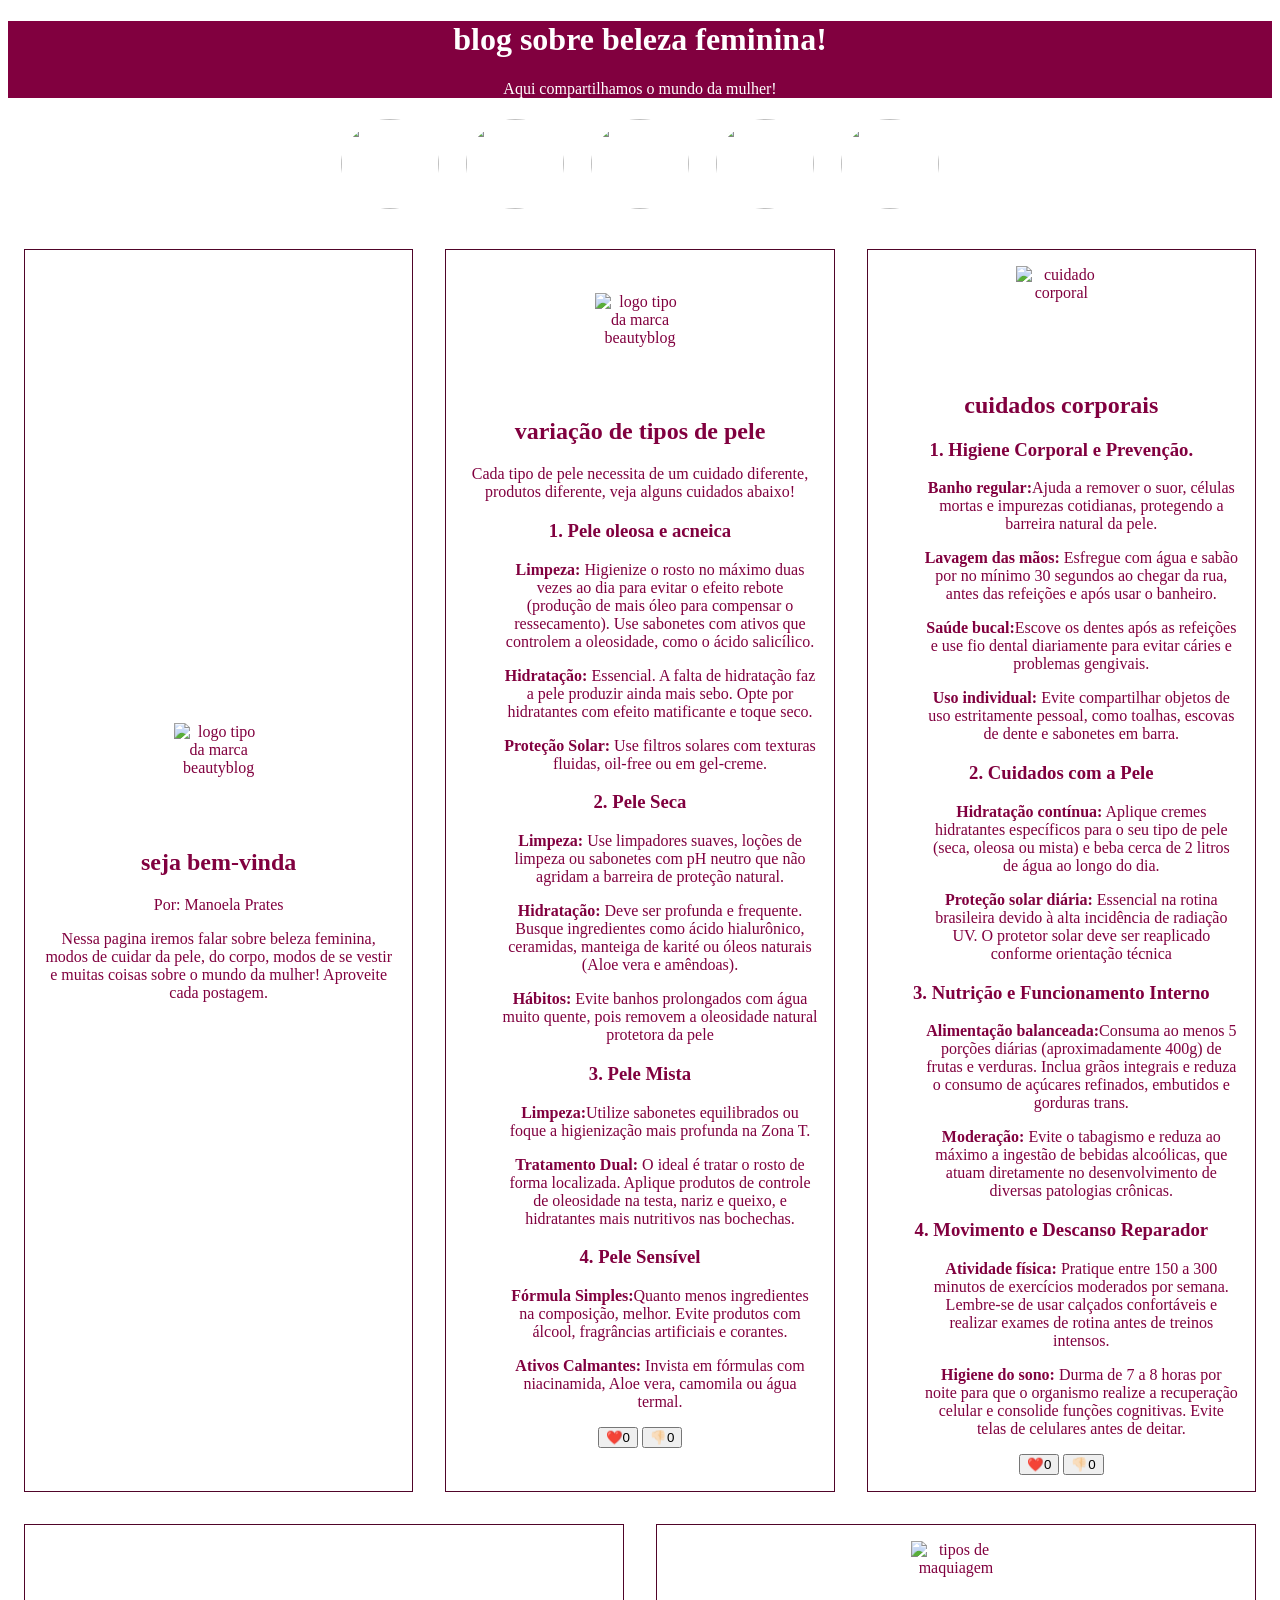
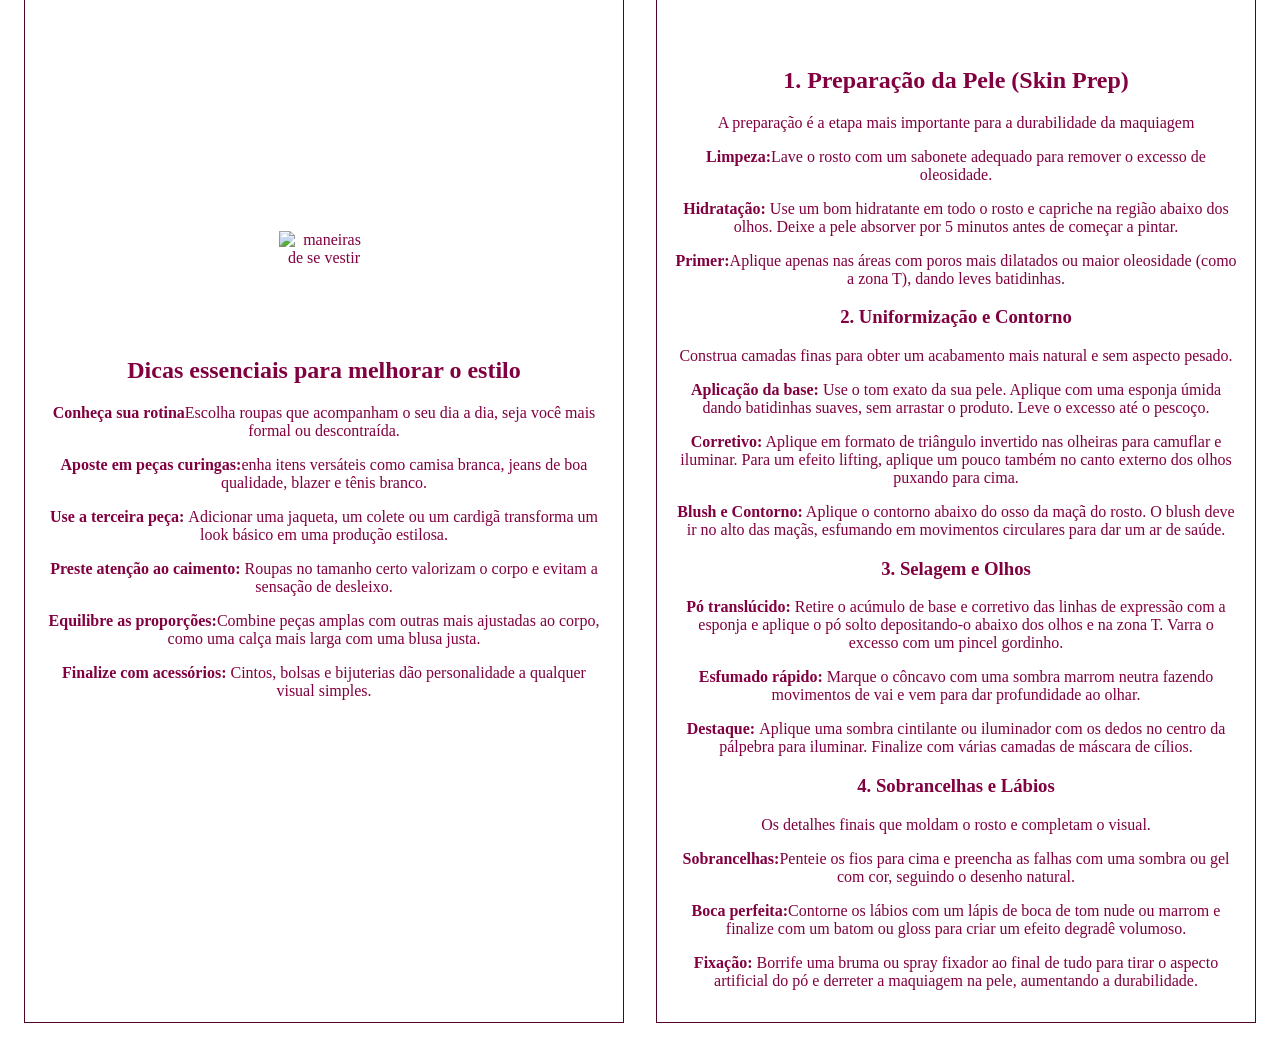
==== index/index.html @ 6192adb5 "ARRUMAR" ====
<!DOCTYPE html>

<html lang="PT-BR">
<head>
<meta charset="UTF-8">
<meta name="viewport" content="width=device-width, initial-scale=1.0">
<title>BeutyBlog</title>
</head>
<style>
    body{
        max-width: 100vw;
    }
    header{
        background-color: #81003F;
        color: #FFFFFF;
        text-align: center;
    }
    main{
        background-color:#FFFFFF ;
        color: #81003F;

        display: flex;
        flex-wrap: wrap;
    }
    article{
        display: flex;

        border:1px solid #500429;

        margin: 16px;
        gap: 16px;
        padding: 16px;
        flex: 1 1 25%;
        flex-direction: column;
        align-items: center;
        text-align: center;
        justify-content: center;

    }
    img{
        width: 90px;
        height: 90px;
    }
    .artigo-autor{
        font-weight: bold;
        color: #500429;
    }
    .botoes-categorias{
        display: flex;
        gap: 15px;
        justify-content: center;
        margin: 20px 0;
    }
    .botoes-categorias button{
        background: none;
        border: none;
        cursor: pointer;
        transition: transform 0.2s;
        width: 110px;
    }
    .botoes-categorias button:hover {
        transform: scale(1.1);
    }
    .botoes-categorias img {
        width: 100%;
        border-radius: 50%;
    }
</style>
<body>
    <header>
        <h1>blog sobre beleza feminina!</h1>
        <p>Aqui compartilhamos o mundo da mulher!</p>
    </header>
    <div class="botoes-categorias">
        <button 
        onclick="mostrarConteudo('maquiagem')">
    <img src="botao.png">
     </button>
      <button 
      onclick="mostrarConteudo('ROSTO')">
      <img src="rosto .png">
    </button>
    <button
        onclick="mostrarConteudo('corpo')">
    <img src="corpo.png">
   </button>
   <button
   onclick="mostrarConteudo('roupa')">
     <img src="roupa.png">
     </button>
    <button
    onclick="mostrarConteudo('outros')">
    <img src="outros.png">
    </button>
    </div>
    <main>
        <article>
            <img src="imagem-blog.png" alt="logo tipo da marca beautyblog">
            <div>
                <h1>seja bem-vinda</h1>
                <p class="artigo-autor"></p>Por: Manoela Prates</p>
                <p>Nessa pagina iremos falar sobre beleza feminina, modos de cuidar da pele, do corpo, modos de se vestir e muitas coisas sobre o mundo da mulher! Aproveite cada postagem.</p>
            </div>
        </article>
        <article>
            <img src="imagem.jpg" alt="logo tipo da marca beautyblog">
            <div>
                <h1>variação de tipos de pele</h1>
                <p>Cada tipo de pele necessita de um cuidado diferente, produtos diferente, veja alguns cuidados abaixo!</p>
                <h3>1. Pele oleosa e acneica</H3>
                <ol><b>Limpeza:</b> Higienize o rosto no máximo duas vezes ao dia para evitar o efeito rebote (produção de mais óleo para compensar o ressecamento). Use sabonetes com ativos que controlem a oleosidade, como o ácido salicílico.</ol>
                <ol> <b>Hidratação:</b> Essencial. A falta de hidratação faz a pele produzir ainda mais sebo. Opte por hidratantes com efeito matificante e toque seco.</ol>
                <ol><b>Proteção Solar:</b> Use filtros solares com texturas fluidas, oil-free ou em gel-creme.</ol>
                <h3>2. Pele Seca</h3>
                <ol><b>Limpeza:</b> Use limpadores suaves, loções de limpeza ou sabonetes com pH neutro que não agridam a barreira de proteção natural.</ol>
                <ol><b>Hidratação:</b> Deve ser profunda e frequente. Busque ingredientes como ácido hialurônico, ceramidas, manteiga de karité ou óleos naturais (Aloe vera e amêndoas).</ol>
                <ol><b>Hábitos:</b> Evite banhos prolongados com água muito quente, pois removem a oleosidade natural protetora da pele</ol>
                <h3>3. Pele Mista</h3>
                <ol><b>Limpeza:</b>Utilize sabonetes equilibrados ou foque a higienização mais profunda na Zona T.</ol>
                <ol><b>Tratamento Dual: </b> O ideal é tratar o rosto de forma localizada. Aplique produtos de controle de oleosidade na testa, nariz e queixo, e hidratantes mais nutritivos nas bochechas.</ol>
                <h3>4. Pele Sensível</h3>
                <ol><b>Fórmula Simples:</b>Quanto menos ingredientes na composição, melhor. Evite produtos com álcool, fragrâncias artificiais e corantes.</ol>
                <ol><b>Ativos Calmantes:</b> Invista em fórmulas com niacinamida, Aloe vera, camomila ou água termal.</ol>
                <button>❤️<span>0</span></button>
                <button>👎🏻<span>0</span></button>
            </div>
        </article>
          <article>
            <img src="corpo.png" alt="cuidado corporal">
            <div>
                <h1>cuidados corporais</h1>
                <h3> 1. Higiene Corporal e Prevenção.</h3>
                <ol><b>Banho regular:</b>Ajuda a remover o suor, células mortas e impurezas cotidianas, protegendo a barreira natural da pele.</ol>
                <ol><b>Lavagem das mãos: </b>Esfregue com água e sabão por no mínimo 30 segundos ao chegar da rua, antes das refeições e após usar o banheiro.</ol>
                <ol><b>Saúde bucal:</b>Escove os dentes após as refeições e use fio dental diariamente para evitar cáries e problemas gengivais.</ol>
                <ol><b>Uso individual:</b> Evite compartilhar objetos de uso estritamente pessoal, como toalhas, escovas de dente e sabonetes em barra.</ol>
                <h3> 2. Cuidados com a Pele </h3>
                <ol><b>Hidratação contínua:</b> Aplique cremes hidratantes específicos para o seu tipo de pele (seca, oleosa ou mista) e beba cerca de 2 litros de água ao longo do dia.</ol>
                <ol><b>Proteção solar diária: </b>Essencial na rotina brasileira devido à alta incidência de radiação UV. O protetor solar deve ser reaplicado conforme orientação técnica</ol>
                <h3> 3. Nutrição e Funcionamento Interno</h3>
                <ol><b>Alimentação balanceada:</b>Consuma ao menos 5 porções diárias (aproximadamente 400g) de frutas e verduras. Inclua grãos integrais e reduza o consumo de açúcares refinados, embutidos e gorduras trans.</ol>
                <ol><b>Moderação:</b> Evite o tabagismo e reduza ao máximo a ingestão de bebidas alcoólicas, que atuam diretamente no desenvolvimento de diversas patologias crônicas.</ol>
                <h3> 4. Movimento e Descanso Reparador</h3>
                <ol><b>Atividade física:</b> Pratique entre 150 a 300 minutos de exercícios moderados por semana. Lembre-se de usar calçados confortáveis e realizar exames de rotina antes de treinos intensos.</ol>
                <ol><b>Higiene do sono:</b> Durma de 7 a 8 horas por noite para que o organismo realize a recuperação celular e consolide funções cognitivas. Evite telas de celulares antes de deitar.</ol>
                  <button>❤️<span>0</span></button>
                <button>👎🏻<span>0</span></button>
            </div>
        </article>
        <article>
            <img src="looks.jpg" alt="maneiras de se vestir">
            <div>
                <h1>Dicas essenciais para melhorar o estilo</h1>
                <p><b>Conheça sua rotina</b>Escolha roupas que acompanham o seu dia a dia, seja você mais formal ou descontraída.</p>
                <p><b>Aposte em peças curingas:</b>enha itens versáteis como camisa branca, jeans de boa qualidade, blazer e tênis branco.</p>
                <p><b>Use a terceira peça: </b>Adicionar uma jaqueta, um colete ou um cardigã transforma um look básico em uma produção estilosa.</p>
                <p><b>Preste atenção ao caimento:</b> Roupas no tamanho certo valorizam o corpo e evitam a sensação de desleixo.</p>
                <p><b>Equilibre as proporções:</b>Combine peças amplas com outras mais ajustadas ao corpo, como uma calça mais larga com uma blusa justa.</p>
                <p><b>Finalize com acessórios:</b> Cintos, bolsas e bijuterias dão personalidade a qualquer visual simples.</p>
            </div>
        </article>
        <article>
            <img src="maquiagem.jpg" alt="tipos de maquiagem">
            <div>
                <h1>1. Preparação da Pele (Skin Prep)</h1>
                <p>A preparação é a etapa mais importante para a durabilidade da maquiagem</p>
                <p><b>Limpeza:</b>Lave o rosto com um sabonete adequado para remover o excesso de oleosidade.</p>
                <p><b>Hidratação: </b> Use um bom hidratante em todo o rosto e capriche na região abaixo dos olhos. Deixe a pele absorver por 5 minutos antes de começar a pintar.</p>
            <p><b>Primer:</b>Aplique apenas nas áreas com poros mais dilatados ou maior oleosidade (como a zona T), dando leves batidinhas.</p>  
            <h3>2. Uniformização e Contorno</h3>
            <p>Construa camadas finas para obter um acabamento mais natural e sem aspecto pesado.</p>
            <p><b>Aplicação da base:</b> Use o tom exato da sua pele. Aplique com uma esponja úmida dando batidinhas suaves, sem arrastar o produto. Leve o excesso até o pescoço.</p>
            <p><b>Corretivo:</b> Aplique em formato de triângulo invertido nas olheiras para camuflar e iluminar. Para um efeito lifting, aplique um pouco também no canto externo dos olhos puxando para cima.</p>
            <p><b>Blush e Contorno:</b> Aplique o contorno abaixo do osso da maçã do rosto. O blush deve ir no alto das maçãs, esfumando em movimentos circulares para dar um ar de saúde.</p>
            <h3>3. Selagem e Olhos</h3>
            <p><b>Pó translúcido:</b> Retire o acúmulo de base e corretivo das linhas de expressão com a esponja e aplique o pó solto depositando-o abaixo dos olhos e na zona T. Varra o excesso com um pincel gordinho.</p>
            <p><b>Esfumado rápido:</b> Marque o côncavo com uma sombra marrom neutra fazendo movimentos de vai e vem para dar profundidade ao olhar.</p>
            <p><b>Destaque: </b>Aplique uma sombra cintilante ou iluminador com os dedos no centro da pálpebra para iluminar. Finalize com várias camadas de máscara de cílios.</p>
            <h3>4. Sobrancelhas e Lábios</h3>
            <p>Os detalhes finais que moldam o rosto e completam o visual.</p>
            <p><b>Sobrancelhas:</b>Penteie os fios para cima e preencha as falhas com uma sombra ou gel com cor, seguindo o desenho natural.</p>
            <p><b>Boca perfeita:</b>Contorne os lábios com um lápis de boca de tom nude ou marrom e finalize com um batom ou gloss para criar um efeito degradê volumoso.</p>
            <p><b>Fixação: </b> Borrife uma bruma ou spray fixador ao final de tudo para tirar o aspecto artificial do pó e derreter a maquiagem na pele, aumentando a durabilidade.</p>
            </div>
        </article>
    </main>

</body>
<script>
    const botoes = document.querySelectorAll("button");

    botoes.forEach(
        function(botao){
            botao.addEventListener("click", botaoClicado);
            function botaoClicado(){
                console.log("fui clicado");
                let texto = botao.querySelector("span");
                texto.textContent++;
           }
        })
        function mostrarConteudo(id){
            document.querySelectorAll('conteudo-categoria'). forEach(div => {
                div.style.display = 'none';
            });
            document.getElementById(id).style.display = 'block';
        }
</script>
</html>
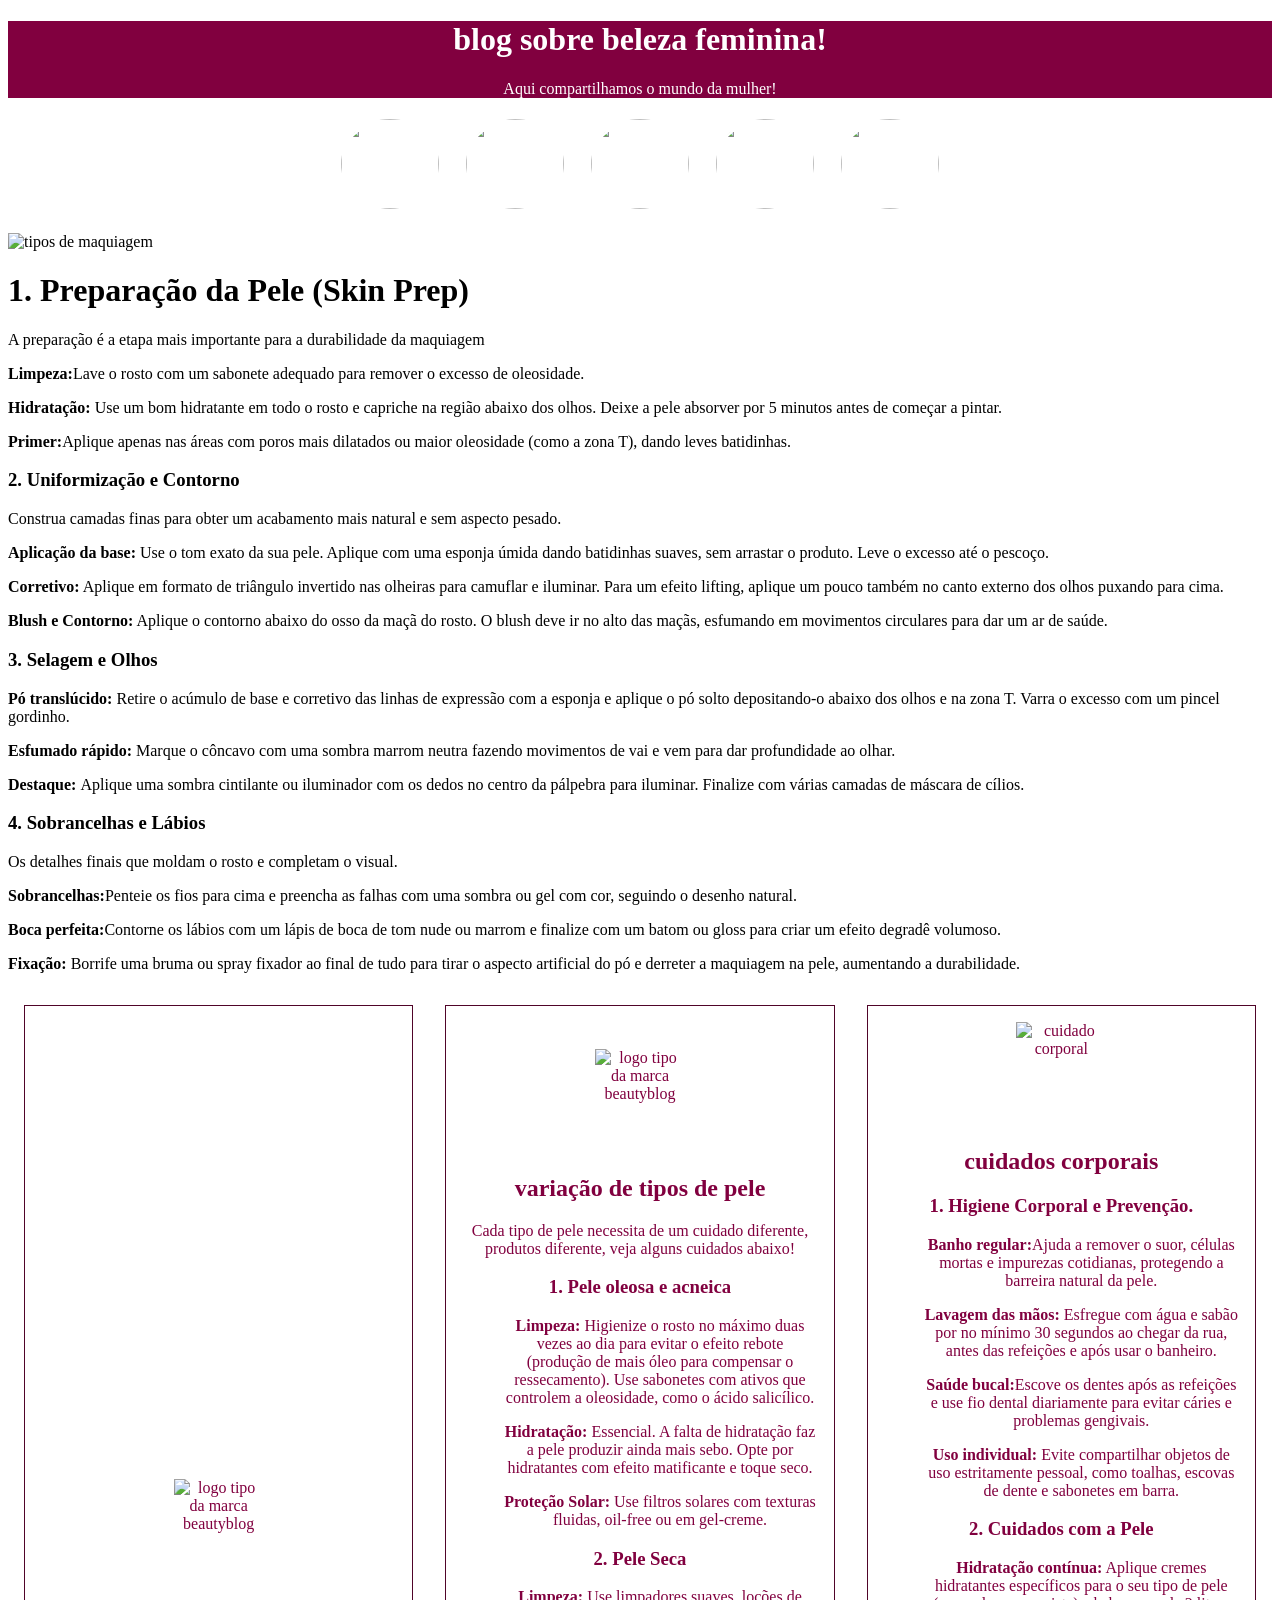
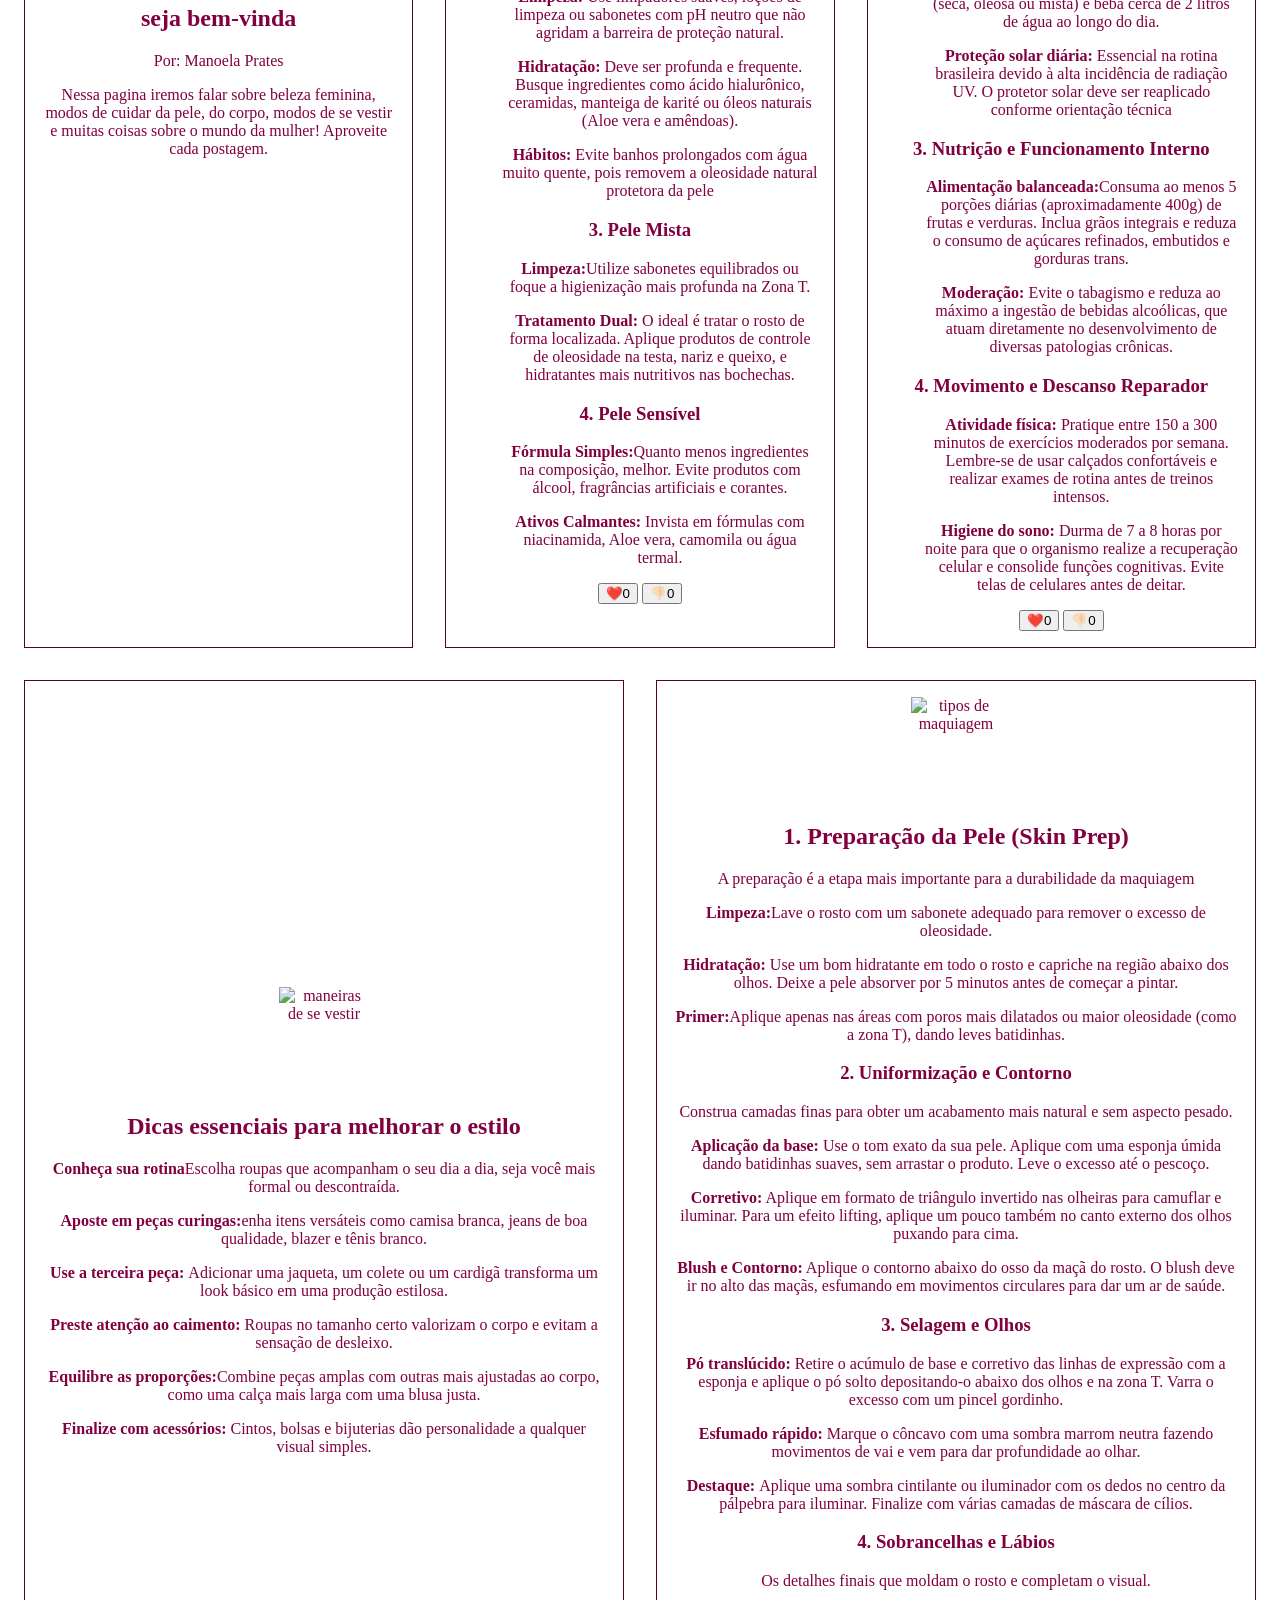
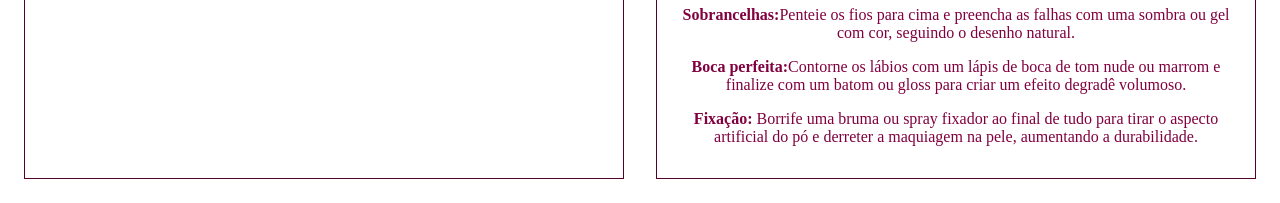
==== commit 8a1edf7e: "conteudo" ====
--- a/index/index.html
+++ b/index/index.html
@@ -93,74 +93,8 @@
     <img src="outros.png">
     </button>
     </div>
-    <main>
-        <article>
-            <img src="imagem-blog.png" alt="logo tipo da marca beautyblog">
-            <div>
-                <h1>seja bem-vinda</h1>
-                <p class="artigo-autor"></p>Por: Manoela Prates</p>
-                <p>Nessa pagina iremos falar sobre beleza feminina, modos de cuidar da pele, do corpo, modos de se vestir e muitas coisas sobre o mundo da mulher! Aproveite cada postagem.</p>
-            </div>
-        </article>
-        <article>
-            <img src="imagem.jpg" alt="logo tipo da marca beautyblog">
-            <div>
-                <h1>variação de tipos de pele</h1>
-                <p>Cada tipo de pele necessita de um cuidado diferente, produtos diferente, veja alguns cuidados abaixo!</p>
-                <h3>1. Pele oleosa e acneica</H3>
-                <ol><b>Limpeza:</b> Higienize o rosto no máximo duas vezes ao dia para evitar o efeito rebote (produção de mais óleo para compensar o ressecamento). Use sabonetes com ativos que controlem a oleosidade, como o ácido salicílico.</ol>
-                <ol> <b>Hidratação:</b> Essencial. A falta de hidratação faz a pele produzir ainda mais sebo. Opte por hidratantes com efeito matificante e toque seco.</ol>
-                <ol><b>Proteção Solar:</b> Use filtros solares com texturas fluidas, oil-free ou em gel-creme.</ol>
-                <h3>2. Pele Seca</h3>
-                <ol><b>Limpeza:</b> Use limpadores suaves, loções de limpeza ou sabonetes com pH neutro que não agridam a barreira de proteção natural.</ol>
-                <ol><b>Hidratação:</b> Deve ser profunda e frequente. Busque ingredientes como ácido hialurônico, ceramidas, manteiga de karité ou óleos naturais (Aloe vera e amêndoas).</ol>
-                <ol><b>Hábitos:</b> Evite banhos prolongados com água muito quente, pois removem a oleosidade natural protetora da pele</ol>
-                <h3>3. Pele Mista</h3>
-                <ol><b>Limpeza:</b>Utilize sabonetes equilibrados ou foque a higienização mais profunda na Zona T.</ol>
-                <ol><b>Tratamento Dual: </b> O ideal é tratar o rosto de forma localizada. Aplique produtos de controle de oleosidade na testa, nariz e queixo, e hidratantes mais nutritivos nas bochechas.</ol>
-                <h3>4. Pele Sensível</h3>
-                <ol><b>Fórmula Simples:</b>Quanto menos ingredientes na composição, melhor. Evite produtos com álcool, fragrâncias artificiais e corantes.</ol>
-                <ol><b>Ativos Calmantes:</b> Invista em fórmulas com niacinamida, Aloe vera, camomila ou água termal.</ol>
-                <button>❤️<span>0</span></button>
-                <button>👎🏻<span>0</span></button>
-            </div>
-        </article>
-          <article>
-            <img src="corpo.png" alt="cuidado corporal">
-            <div>
-                <h1>cuidados corporais</h1>
-                <h3> 1. Higiene Corporal e Prevenção.</h3>
-                <ol><b>Banho regular:</b>Ajuda a remover o suor, células mortas e impurezas cotidianas, protegendo a barreira natural da pele.</ol>
-                <ol><b>Lavagem das mãos: </b>Esfregue com água e sabão por no mínimo 30 segundos ao chegar da rua, antes das refeições e após usar o banheiro.</ol>
-                <ol><b>Saúde bucal:</b>Escove os dentes após as refeições e use fio dental diariamente para evitar cáries e problemas gengivais.</ol>
-                <ol><b>Uso individual:</b> Evite compartilhar objetos de uso estritamente pessoal, como toalhas, escovas de dente e sabonetes em barra.</ol>
-                <h3> 2. Cuidados com a Pele </h3>
-                <ol><b>Hidratação contínua:</b> Aplique cremes hidratantes específicos para o seu tipo de pele (seca, oleosa ou mista) e beba cerca de 2 litros de água ao longo do dia.</ol>
-                <ol><b>Proteção solar diária: </b>Essencial na rotina brasileira devido à alta incidência de radiação UV. O protetor solar deve ser reaplicado conforme orientação técnica</ol>
-                <h3> 3. Nutrição e Funcionamento Interno</h3>
-                <ol><b>Alimentação balanceada:</b>Consuma ao menos 5 porções diárias (aproximadamente 400g) de frutas e verduras. Inclua grãos integrais e reduza o consumo de açúcares refinados, embutidos e gorduras trans.</ol>
-                <ol><b>Moderação:</b> Evite o tabagismo e reduza ao máximo a ingestão de bebidas alcoólicas, que atuam diretamente no desenvolvimento de diversas patologias crônicas.</ol>
-                <h3> 4. Movimento e Descanso Reparador</h3>
-                <ol><b>Atividade física:</b> Pratique entre 150 a 300 minutos de exercícios moderados por semana. Lembre-se de usar calçados confortáveis e realizar exames de rotina antes de treinos intensos.</ol>
-                <ol><b>Higiene do sono:</b> Durma de 7 a 8 horas por noite para que o organismo realize a recuperação celular e consolide funções cognitivas. Evite telas de celulares antes de deitar.</ol>
-                  <button>❤️<span>0</span></button>
-                <button>👎🏻<span>0</span></button>
-            </div>
-        </article>
-        <article>
-            <img src="looks.jpg" alt="maneiras de se vestir">
-            <div>
-                <h1>Dicas essenciais para melhorar o estilo</h1>
-                <p><b>Conheça sua rotina</b>Escolha roupas que acompanham o seu dia a dia, seja você mais formal ou descontraída.</p>
-                <p><b>Aposte em peças curingas:</b>enha itens versáteis como camisa branca, jeans de boa qualidade, blazer e tênis branco.</p>
-                <p><b>Use a terceira peça: </b>Adicionar uma jaqueta, um colete ou um cardigã transforma um look básico em uma produção estilosa.</p>
-                <p><b>Preste atenção ao caimento:</b> Roupas no tamanho certo valorizam o corpo e evitam a sensação de desleixo.</p>
-                <p><b>Equilibre as proporções:</b>Combine peças amplas com outras mais ajustadas ao corpo, como uma calça mais larga com uma blusa justa.</p>
-                <p><b>Finalize com acessórios:</b> Cintos, bolsas e bijuterias dão personalidade a qualquer visual simples.</p>
-            </div>
-        </article>
-        <article>
-            <img src="maquiagem.jpg" alt="tipos de maquiagem">
+    <DIV id="area-conteudo">
+        <div id="maquiagem" class="conteudo-categoria">  <img src="maquiagem.jpg" alt="tipos de maquiagem">
             <div>
                 <h1>1. Preparação da Pele (Skin Prep)</h1>
                 <p>A preparação é a etapa mais importante para a durabilidade da maquiagem</p>
@@ -182,6 +116,121 @@
             <p><b>Boca perfeita:</b>Contorne os lábios com um lápis de boca de tom nude ou marrom e finalize com um batom ou gloss para criar um efeito degradê volumoso.</p>
             <p><b>Fixação: </b> Borrife uma bruma ou spray fixador ao final de tudo para tirar o aspecto artificial do pó e derreter a maquiagem na pele, aumentando a durabilidade.</p>
             </div>
+        </article></div>
+    </DIV>
+    <div id="rosto" class="conteudo-categoria"
+    style="display: none;"> <img src="imagem.jpg" alt="logo tipo da marca beautyblog">
+            <div>
+                <h1>variação de tipos de pele</h1>
+                <p>Cada tipo de pele necessita de um cuidado diferente, produtos diferente, veja alguns cuidados abaixo!</p>
+                <h3>1. Pele oleosa e acneica</H3>
+                <ol><b>Limpeza:</b> Higienize o rosto no máximo duas vezes ao dia para evitar o efeito rebote (produção de mais óleo para compensar o ressecamento). Use sabonetes com ativos que controlem a oleosidade, como o ácido salicílico.</ol>
+                <ol> <b>Hidratação:</b> Essencial. A falta de hidratação faz a pele produzir ainda mais sebo. Opte por hidratantes com efeito matificante e toque seco.</ol>
+                <ol><b>Proteção Solar:</b> Use filtros solares com texturas fluidas, oil-free ou em gel-creme.</ol>
+                <h3>2. Pele Seca</h3>
+                <ol><b>Limpeza:</b> Use limpadores suaves, loções de limpeza ou sabonetes com pH neutro que não agridam a barreira de proteção natural.</ol>
+                <ol><b>Hidratação:</b> Deve ser profunda e frequente. Busque ingredientes como ácido hialurônico, ceramidas, manteiga de karité ou óleos naturais (Aloe vera e amêndoas).</ol>
+                <ol><b>Hábitos:</b> Evite banhos prolongados com água muito quente, pois removem a oleosidade natural protetora da pele</ol>
+                <h3>3. Pele Mista</h3>
+                <ol><b>Limpeza:</b>Utilize sabonetes equilibrados ou foque a higienização mais profunda na Zona T.</ol>
+                <ol><b>Tratamento Dual: </b> O ideal é tratar o rosto de forma localizada. Aplique produtos de controle de oleosidade na testa, nariz e queixo, e hidratantes mais nutritivos nas bochechas.</ol>
+                <h3>4. Pele Sensível</h3>
+                <ol><b>Fórmula Simples:</b>Quanto menos ingredientes na composição, melhor. Evite produtos com álcool, fragrâncias artificiais e corantes.</ol>
+                <ol><b>Ativos Calmantes:</b> Invista em fórmulas com niacinamida, Aloe vera, camomila ou água termal.</ol>
+                <button>❤️<span>0</span></button>
+                <button>👎🏻<span>0</span></button>
+            </div>
+        </article></div>
+    </div>
+    <main>
+        <article>
+            <img src="imagem-blog.png" alt="logo tipo da marca beautyblog">
+            <div>
+                <h1>seja bem-vinda</h1>
+                <p class="artigo-autor"></p>Por: Manoela Prates</p>
+                <p>Nessa pagina iremos falar sobre beleza feminina, modos de cuidar da pele, do corpo, modos de se vestir e muitas coisas sobre o mundo da mulher! Aproveite cada postagem.</p>
+            </div>
+        </article>
+        <article>
+            <img src="imagem.jpg" alt="logo tipo da marca beautyblog">
+            <div>
+                <h1>variação de tipos de pele</h1>
+                <p>Cada tipo de pele necessita de um cuidado diferente, produtos diferente, veja alguns cuidados abaixo!</p>
+                <h3>1. Pele oleosa e acneica</H3>
+                <ol><b>Limpeza:</b> Higienize o rosto no máximo duas vezes ao dia para evitar o efeito rebote (produção de mais óleo para compensar o ressecamento). Use sabonetes com ativos que controlem a oleosidade, como o ácido salicílico.</ol>
+                <ol> <b>Hidratação:</b> Essencial. A falta de hidratação faz a pele produzir ainda mais sebo. Opte por hidratantes com efeito matificante e toque seco.</ol>
+                <ol><b>Proteção Solar:</b> Use filtros solares com texturas fluidas, oil-free ou em gel-creme.</ol>
+                <h3>2. Pele Seca</h3>
+                <ol><b>Limpeza:</b> Use limpadores suaves, loções de limpeza ou sabonetes com pH neutro que não agridam a barreira de proteção natural.</ol>
+                <ol><b>Hidratação:</b> Deve ser profunda e frequente. Busque ingredientes como ácido hialurônico, ceramidas, manteiga de karité ou óleos naturais (Aloe vera e amêndoas).</ol>
+                <ol><b>Hábitos:</b> Evite banhos prolongados com água muito quente, pois removem a oleosidade natural protetora da pele</ol>
+                <h3>3. Pele Mista</h3>
+                <ol><b>Limpeza:</b>Utilize sabonetes equilibrados ou foque a higienização mais profunda na Zona T.</ol>
+                <ol><b>Tratamento Dual: </b> O ideal é tratar o rosto de forma localizada. Aplique produtos de controle de oleosidade na testa, nariz e queixo, e hidratantes mais nutritivos nas bochechas.</ol>
+                <h3>4. Pele Sensível</h3>
+                <ol><b>Fórmula Simples:</b>Quanto menos ingredientes na composição, melhor. Evite produtos com álcool, fragrâncias artificiais e corantes.</ol>
+                <ol><b>Ativos Calmantes:</b> Invista em fórmulas com niacinamida, Aloe vera, camomila ou água termal.</ol>
+                <button>❤️<span>0</span></button>
+                <button>👎🏻<span>0</span></button>
+            </div>
+        </article>
+          <article>
+            <img src="corpo.png" alt="cuidado corporal">
+            <div>
+                <h1>cuidados corporais</h1>
+                <h3> 1. Higiene Corporal e Prevenção.</h3>
+                <ol><b>Banho regular:</b>Ajuda a remover o suor, células mortas e impurezas cotidianas, protegendo a barreira natural da pele.</ol>
+                <ol><b>Lavagem das mãos: </b>Esfregue com água e sabão por no mínimo 30 segundos ao chegar da rua, antes das refeições e após usar o banheiro.</ol>
+                <ol><b>Saúde bucal:</b>Escove os dentes após as refeições e use fio dental diariamente para evitar cáries e problemas gengivais.</ol>
+                <ol><b>Uso individual:</b> Evite compartilhar objetos de uso estritamente pessoal, como toalhas, escovas de dente e sabonetes em barra.</ol>
+                <h3> 2. Cuidados com a Pele </h3>
+                <ol><b>Hidratação contínua:</b> Aplique cremes hidratantes específicos para o seu tipo de pele (seca, oleosa ou mista) e beba cerca de 2 litros de água ao longo do dia.</ol>
+                <ol><b>Proteção solar diária: </b>Essencial na rotina brasileira devido à alta incidência de radiação UV. O protetor solar deve ser reaplicado conforme orientação técnica</ol>
+                <h3> 3. Nutrição e Funcionamento Interno</h3>
+                <ol><b>Alimentação balanceada:</b>Consuma ao menos 5 porções diárias (aproximadamente 400g) de frutas e verduras. Inclua grãos integrais e reduza o consumo de açúcares refinados, embutidos e gorduras trans.</ol>
+                <ol><b>Moderação:</b> Evite o tabagismo e reduza ao máximo a ingestão de bebidas alcoólicas, que atuam diretamente no desenvolvimento de diversas patologias crônicas.</ol>
+                <h3> 4. Movimento e Descanso Reparador</h3>
+                <ol><b>Atividade física:</b> Pratique entre 150 a 300 minutos de exercícios moderados por semana. Lembre-se de usar calçados confortáveis e realizar exames de rotina antes de treinos intensos.</ol>
+                <ol><b>Higiene do sono:</b> Durma de 7 a 8 horas por noite para que o organismo realize a recuperação celular e consolide funções cognitivas. Evite telas de celulares antes de deitar.</ol>
+                  <button>❤️<span>0</span></button>
+                <button>👎🏻<span>0</span></button>
+            </div>
+        </article>
+        <article>
+            <img src="looks.jpg" alt="maneiras de se vestir">
+            <div>
+                <h1>Dicas essenciais para melhorar o estilo</h1>
+                <p><b>Conheça sua rotina</b>Escolha roupas que acompanham o seu dia a dia, seja você mais formal ou descontraída.</p>
+                <p><b>Aposte em peças curingas:</b>enha itens versáteis como camisa branca, jeans de boa qualidade, blazer e tênis branco.</p>
+                <p><b>Use a terceira peça: </b>Adicionar uma jaqueta, um colete ou um cardigã transforma um look básico em uma produção estilosa.</p>
+                <p><b>Preste atenção ao caimento:</b> Roupas no tamanho certo valorizam o corpo e evitam a sensação de desleixo.</p>
+                <p><b>Equilibre as proporções:</b>Combine peças amplas com outras mais ajustadas ao corpo, como uma calça mais larga com uma blusa justa.</p>
+                <p><b>Finalize com acessórios:</b> Cintos, bolsas e bijuterias dão personalidade a qualquer visual simples.</p>
+            </div>
+        </article>
+        <article>
+            <img src="maquiagem.jpg" alt="tipos de maquiagem">
+            <div>
+                <h1>1. Preparação da Pele (Skin Prep)</h1>
+                <p>A preparação é a etapa mais importante para a durabilidade da maquiagem</p>
+                <p><b>Limpeza:</b>Lave o rosto com um sabonete adequado para remover o excesso de oleosidade.</p>
+                <p><b>Hidratação: </b> Use um bom hidratante em todo o rosto e capriche na região abaixo dos olhos. Deixe a pele absorver por 5 minutos antes de começar a pintar.</p>
+            <p><b>Primer:</b>Aplique apenas nas áreas com poros mais dilatados ou maior oleosidade (como a zona T), dando leves batidinhas.</p>  
+            <h3>2. Uniformização e Contorno</h3>
+            <p>Construa camadas finas para obter um acabamento mais natural e sem aspecto pesado.</p>
+            <p><b>Aplicação da base:</b> Use o tom exato da sua pele. Aplique com uma esponja úmida dando batidinhas suaves, sem arrastar o produto. Leve o excesso até o pescoço.</p>
+            <p><b>Corretivo:</b> Aplique em formato de triângulo invertido nas olheiras para camuflar e iluminar. Para um efeito lifting, aplique um pouco também no canto externo dos olhos puxando para cima.</p>
+            <p><b>Blush e Contorno:</b> Aplique o contorno abaixo do osso da maçã do rosto. O blush deve ir no alto das maçãs, esfumando em movimentos circulares para dar um ar de saúde.</p>
+            <h3>3. Selagem e Olhos</h3>
+            <p><b>Pó translúcido:</b> Retire o acúmulo de base e corretivo das linhas de expressão com a esponja e aplique o pó solto depositando-o abaixo dos olhos e na zona T. Varra o excesso com um pincel gordinho.</p>
+            <p><b>Esfumado rápido:</b> Marque o côncavo com uma sombra marrom neutra fazendo movimentos de vai e vem para dar profundidade ao olhar.</p>
+            <p><b>Destaque: </b>Aplique uma sombra cintilante ou iluminador com os dedos no centro da pálpebra para iluminar. Finalize com várias camadas de máscara de cílios.</p>
+            <h3>4. Sobrancelhas e Lábios</h3>
+            <p>Os detalhes finais que moldam o rosto e completam o visual.</p>
+            <p><b>Sobrancelhas:</b>Penteie os fios para cima e preencha as falhas com uma sombra ou gel com cor, seguindo o desenho natural.</p>
+            <p><b>Boca perfeita:</b>Contorne os lábios com um lápis de boca de tom nude ou marrom e finalize com um batom ou gloss para criar um efeito degradê volumoso.</p>
+            <p><b>Fixação: </b> Borrife uma bruma ou spray fixador ao final de tudo para tirar o aspecto artificial do pó e derreter a maquiagem na pele, aumentando a durabilidade.</p>
+            </div>
         </article>
     </main>
 
